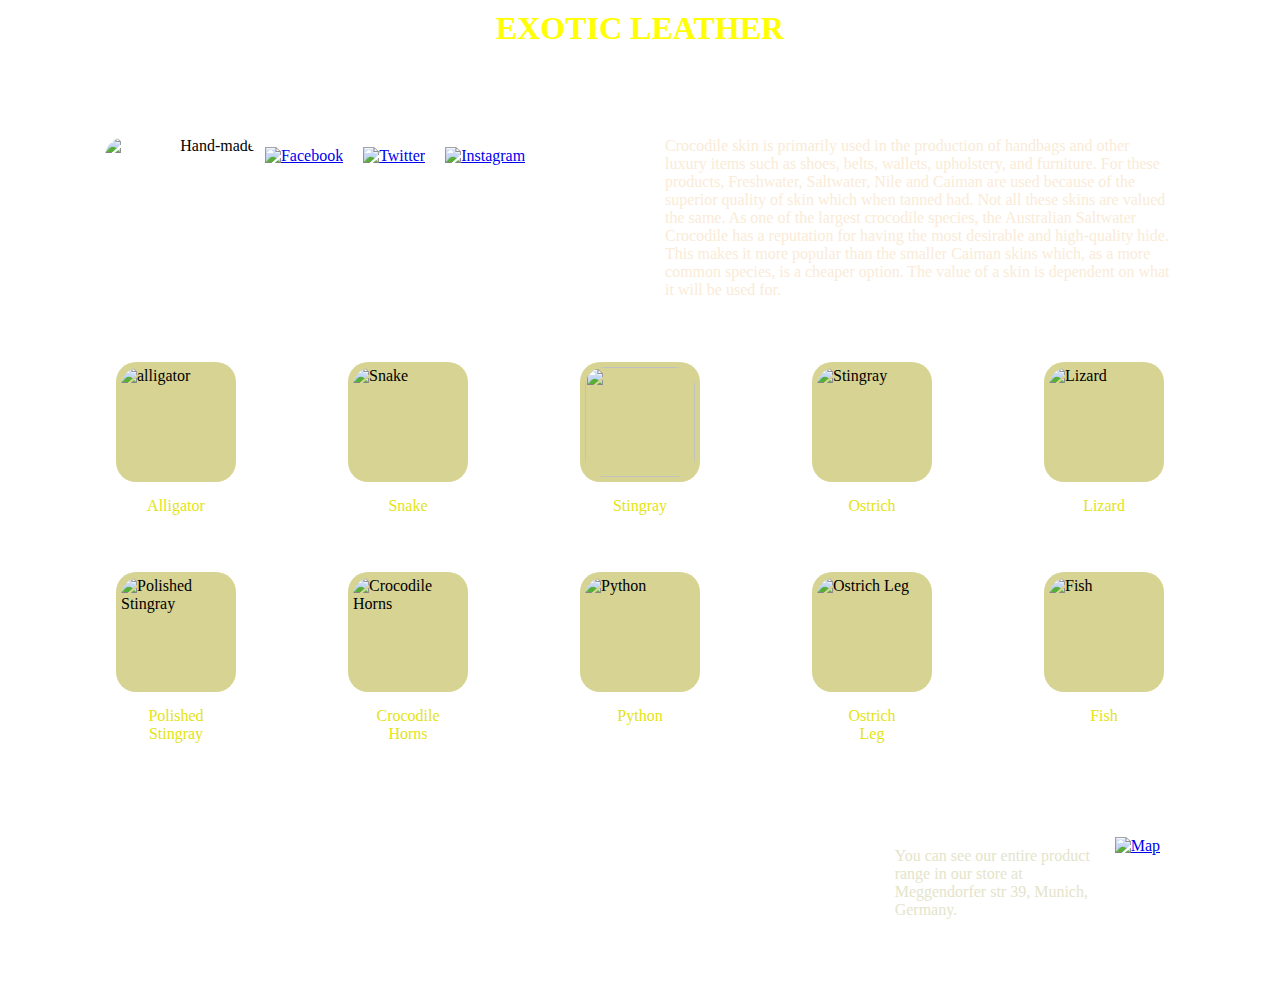
==== HomeWorkFEExoticLeather/index.html @ 63101051 "Add files via upload" ====
<!DOCTYPE html>
<html lang="en">
<head>
    <meta charset="UTF-8">
    <meta http-equiv="X-UA-Compatible" content="IE=edge">
    <meta name="viewport" content="width=device-width, initial-scale=1.0">
    <title>Exotic Leather</title>
    <link rel="shortcut icon" href="https://animals.pibig.info/uploads/posts/2023-04/1680781057_animals-pibig-info-p-glaz-krokodila-zhivotnie-pinterest-65.jpg" type="image/x-icon">
    <link rel="stylesheet" href="styles.css">
</head>
<body style="font-family:FOOTLIGHT MT LIGHT">
    <h1 class="h1">EXOTIC LEATHER</h1>
    <div class="header">
       <div class="section">
          <div class="hand-made">
            <img class="image" src="https://media0.giphy.com/media/UWDjCDsjlwW7ByYLGR/giphy.gif?cid=6c09b952ejkqamy8e160t71mi8x0v7wk5ekk6k9knxmeht5k&ep=v1_stickers_related&rid=giphy.gif&ct=s" alt="Hand-made" >
          </div>
         <a href="https://Facebook.com"><img class="nets" src="https://upload.wikimedia.org/wikipedia/commons/thumb/0/05/Facebook_Logo_%282019%29.png/800px-Facebook_Logo_%282019%29.png" alt="Facebook"></a>
        
         <a href="https://twitter.com"><img class="nets" src="https://upload.wikimedia.org/wikipedia/commons/thumb/6/6f/Logo_of_Twitter.svg/1200px-Logo_of_Twitter.svg.png" alt="Twitter"></a>
        
    
         <a href="https://instagram.com"><img class="nets" src="https://i0.wp.com/eltallerdehector.com/wp-content/uploads/2022/06/947fd-logo-instagram-bonito-png.png?fit=512%2C512&ssl=1" alt="Instagram"></a>
        </div>
          <div class="text-in-section">
           Crocodile skin is primarily used in the production of handbags and other luxury items such as shoes, belts, wallets, upholstery, and furniture. For these products, Freshwater, Saltwater, Nile and Caiman are used because of the superior quality of skin which when tanned had. Not all these skins are valued the same. As one of the largest crocodile species, the Australian Saltwater Crocodile has a reputation for having the most desirable and high-quality hide. This makes it more popular than the smaller Caiman skins which, as a more common species, is a cheaper option. The value of a skin is dependent on what it will be used for.
          </div>
    </div>    
    <div class="container1">
        <div class="box"><figure><img class="img" src="https://www.shutterstock.com/shutterstock/videos/1104611389/thumb/1.jpg?ip=x480" alt="alligator" >
        <figcaption>Alligator</figcaption></figure></div>
        <div class="box"><figure><img class="img" src="https://c4.wallpaperflare.com/wallpaper/494/633/65/snake-texture-scales-leather-wallpaper-preview.jpg" alt="Snake" >
            <figcaption>Snake</figcaption></figure></div>
        <div class="box"><figure><img class="img" src="https://media.istockphoto.com/id/509295580/photo/stingray-exotic-leather-in-turquoise-color.jpg?s=612x612&w=0&k=20&c=HyObivaNA29R9BxCXXGH24zKJDS2zP6wGVLn7vvoLsY=" >
            <figcaption>Stingray</figcaption></figure></div>
        <div class="box"><figure><img class="img" src="https://i.ebayimg.com/images/g/KGUAAOSwKIZhUpEd/s-l1200.webp" alt="Stingray" >
            <figcaption>Ostrich</figcaption></figure></div>
        <div class="box"><figure><img class="img" src="https://e0.pxfuel.com/wallpapers/220/177/desktop-wallpaper-snakes-textures-skin-and-mobile-background-snake-texture.jpg" alt="Lizard" >
            <figcaption>Lizard</figcaption></figure></div>
    </div>
    <div class="container2">
        <div class="box"><figure><img class="img" src="https://www.skull-edition.com/WebRoot/Store5/Shops/63769435/5B3C/D9DF/B816/6104/7753/0A0C/6D02/6663/Skull_Edition_Stingray_skin_217.jpg" alt="Polished Stingray">
            <figcaption>Polished Stingray</figcaption></figure></div>
        <div class="box"><figure><img class="img" src="https://c4.wallpaperflare.com/wallpaper/254/133/285/leather-crocodile-texture-leather-wallpaper-preview.jpg" alt="Crocodile Horns" >
            <figcaption>Crocodile Horns</figcaption></figure></div>
        <div class="box"><figure><img class="img" src="https://c4.wallpaperflare.com/wallpaper/786/691/577/snake-leather-wallpaper-preview.jpg" alt="Python" >
            <figcaption>Python</figcaption></figure></div>
        <div class="box"><figure><img class="img" src="https://media.istockphoto.com/id/1015045756/photo/dermis-from-the-ostrich.jpg?s=612x612&w=0&k=20&c=9A-O_y4tKYSvoEUnXBgG5yWPKGJDUN2f3puSbaWjrU4=" alt="Ostrich Leg" >
            <figcaption>Ostrich Leg</figcaption></figure></div>
        <div class="box"><figure><img class="img" src="https://video-images.vice.com/_uncategorized/1539710403298-Iceland-Fish-Leather-3-of-5.jpeg" alt="Fish" >
            <figcaption>Fish</figcaption></figure></div>
    </div>
    <div class="container3">
       <div class="about-us">
        <p>You can see our entire product range in our store at Meggendorfer str 39, Munich, Germany.</p>
       </div>
       <div class="map">
        <a href="https://www.google.com/maps/@48.1794006,11.5257667,17.25z?entry=ttu"><img class="Google-map" src="https://cdn.icon-icons.com/icons2/2108/PNG/512/google_maps_icon_130921.png" alt="Map"></a>
       </div>
    </div>


</body>
</html>
---- HomeWorkFEExoticLeather/styles.css ----
*{
    margin: 0;
    padding: 0;
    box-sizing: border-box;
}
body{
background: url(https://e1.pxfuel.com/desktop-wallpaper/95/646/desktop-wallpaper-black-snake-leather-texture-snake-skin-background-cobra-texture-black-creative-background-snake-with-resolution-3840x2400-high-quality-snake-texture.jpg);
background-repeat: no-repeat;
background-size: cover;
}
.h1{
    color: yellow;
    text-align: center;
    padding: 10px;
}
.container1, .container2{
padding: 20px;
margin: 40px;
display: flex;
justify-content: space-around;
flex-wrap: wrap;
}
.box{
    width: 120px;
    height: 120px;
    padding: 5px;
    margin: 5px;
    background-color: rgba(176, 169, 40, 0.5);
    border-radius: 20px;
}
.img{
    height: 110px;
    width: 110px;
    align-items: center ;
    border-radius: 20px;
    display: block;
    margin-left: auto;
    margin-right: auto;
    transition: transform 1.5s;
}
.box:hover img{
    transform: scale(2.5);
}
figcaption{
    display:block; 
    padding:20px ; 
    text-align:center;
    color: rgb(227, 227, 21);
  }
  .nets{
    height: 40px;
    width: 40px;
    margin: 5px;
    padding: 5px;
  }
  .section{
    text-align: right;
    padding: 20px;
    margin: 20px;
    display: flex;
    justify-content: left;
  }
  .container3{
    padding: 20px;
    margin: 100px;
    display: flex;
    justify-content:right;
    flex-wrap: right;
    text-align:bottom;
    color: rgb(228, 228, 202);
  }
  .Google-map{
    height: 60px;
    width: 60px;
  }
  .about-us{
    width: 220px;
    height: 20px;
    padding: 5px;
    margin: 5px;
    border-radius: 20px;
    display: flex;
    justify-content:right;
  }
  .image{
    height: 100px;
    width: 150px;
    align-items: center ;
    border-radius: 20px;
    display: block;
    margin-left: auto;
    margin-right: auto;
  }
  .hand-made{
    background-color: rgb(255, 255, 255);
    border-radius: 5px;
  }
  .text-in-section{
    color: antiquewhite;
    height: 140px;
    margin: 20px;
    padding: 20px;
    width: 550px;
  }
  .header{
    display: flex;
    justify-content:space-around;
    margin: 20px;
    padding: 20px;

  }
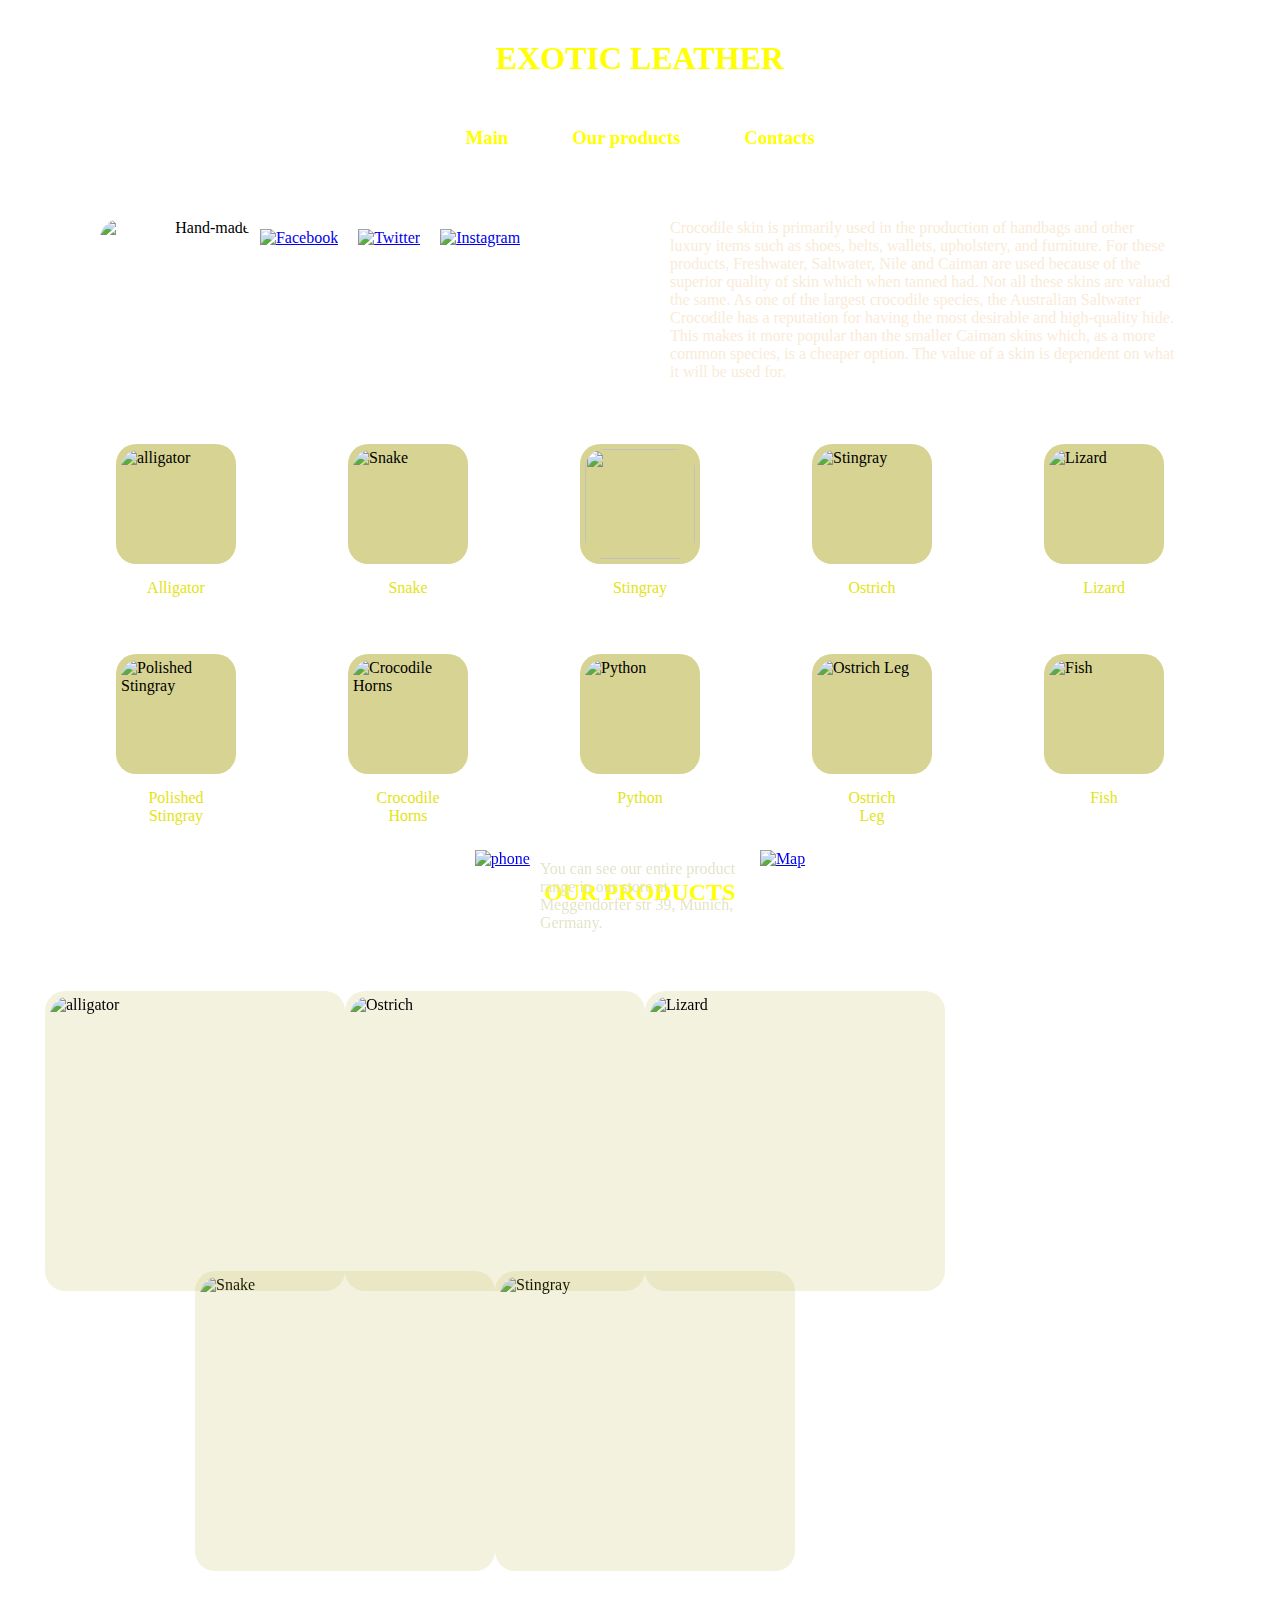
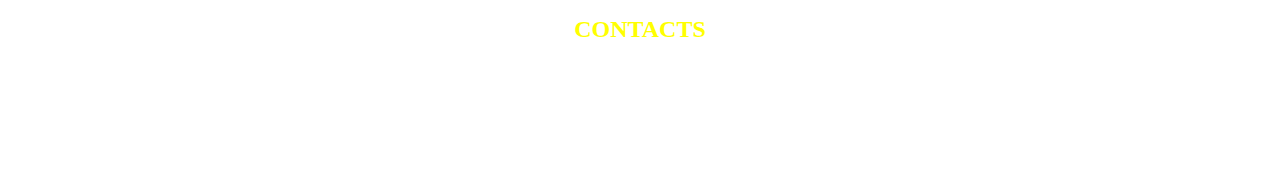
==== commit b51b2749: "Add files via upload" ====
--- a/HomeWorkFEExoticLeather/index.html
+++ b/HomeWorkFEExoticLeather/index.html
@@ -10,6 +10,13 @@
 </head>
 <body style="font-family:FOOTLIGHT MT LIGHT">
     <h1 class="h1">EXOTIC LEATHER</h1>
+    <div class="navi">
+        <ul class="navi-buttons">
+          <li><h3 href="">Main</h3></li>
+          <li><h3 href="">Our products</h3></li>
+          <li><h3 href="">Contacts</h3></li>
+        </ul>
+    </div>
     <div class="header">
        <div class="section">
           <div class="hand-made">
@@ -50,14 +57,33 @@
         <div class="box"><figure><img class="img" src="https://video-images.vice.com/_uncategorized/1539710403298-Iceland-Fish-Leather-3-of-5.jpeg" alt="Fish" >
             <figcaption>Fish</figcaption></figure></div>
     </div>
+   
+    <h2 class="h1">OUR PRODUCTS</h2>
+    <div class="container4">
+        <div class="box1"><figure><img class="img1" src="https://i.ebayimg.com/images/g/qJkAAOSwRodf4xyh/s-l1600.jpg" alt="alligator" >
+        <figcaption></figcaption></figure></div>
+        <div class="box2"><figure><img class="img1" src="https://di2ponv0v5otw.cloudfront.net/posts/2022/12/26/63a9c595c5df6c7b3d072fc1/m_63a9c6eeacf462fc894dea2d.jpg" alt="Snake" >
+            <figcaption></figcaption></figure></div>
+        <div class="box3"><figure><img class="img1" src="https://cdn2.tuscanyleather.it/storage/products/89049/conversions/thumb_1500.jpg" alt="Ostrich" >
+            <figcaption></figcaption></figure></div>
+        <div class="box4"><figure><img class="img1" src="https://encrypted-tbn0.gstatic.com/images?q=tbn:ANd9GcSPoWnLlBhaVap4aJx_dWHvdLMB16EHCyYkyrySm0pJflpB9kVanQrgp7p8ofSJbUCap20&usqp=CAU" alt="Stingray" >
+            <figcaption></figcaption></figure></div>
+        <div class="box5"><figure><img class="img1" src="https://encrypted-tbn0.gstatic.com/images?q=tbn:ANd9GcQFqL_bOOjY5zp7lOEu6uPcu3qs8Fdd0xMW1w&usqp=CAU" alt="Lizard" >
+            <figcaption></figcaption></figure></div>
+    </div>
+    <h2 class="h1">CONTACTS</h2>
     <div class="container3">
-       <div class="about-us">
-        <p>You can see our entire product range in our store at Meggendorfer str 39, Munich, Germany.</p>
-       </div>
-       <div class="map">
-        <a href="https://www.google.com/maps/@48.1794006,11.5257667,17.25z?entry=ttu"><img class="Google-map" src="https://cdn.icon-icons.com/icons2/2108/PNG/512/google_maps_icon_130921.png" alt="Map"></a>
-       </div>
-    </div>
+        <div class="phone">
+            <a href="https://www.google.com/maps/@48.1794006,11.5257667,17.25z?entry=ttu"><img class="Google-map" src="https://s1.iconbird.com/ico/2013/12/539/w256h2561387214964Phone.png" alt="phone" ></a>
+        </div>
+        <div class="about-us">
+         <p>You can see our entire product range in our store at Meggendorfer str 39, Munich, Germany.</p>
+        </div>
+        <div class="map">
+         <a href="https://www.google.com/maps/@48.1794006,11.5257667,17.25z?entry=ttu"><img class="Google-map" src="https://cdn.icon-icons.com/icons2/2108/PNG/512/google_maps_icon_130921.png" alt="Map"></a>
+        </div>
+     </div>
+    
 
 
 </body>
--- a/HomeWorkFEExoticLeather/styles.css
+++ b/HomeWorkFEExoticLeather/styles.css
@@ -9,10 +9,28 @@
 background-repeat: no-repeat;
 background-size: cover;
 }
+.navi{
+  text-align: center;
+  position: sticky;
+  top: 0;
+  margin: 10px;
+}
+.navi-buttons li{
+  display: inline;
+  padding: 15px;
+  margin: 15px;
+
+}
+.navi-buttons h3{
+  text-decoration: none;
+  color: yellow;
+  display: inline;
+  cursor: pointer;
+}
 .h1{
-    color: yellow;
+    color:yellow;
     text-align: center;
-    padding: 10px;
+    padding: 40px;
 }
 .container1, .container2{
 padding: 20px;
@@ -35,11 +53,9 @@
     align-items: center ;
     border-radius: 20px;
     display: block;
-    margin-left: auto;
-    margin-right: auto;
     transition: transform 1.5s;
 }
-.box:hover img{
+.img:hover {
     transform: scale(2.5);
 }
 figcaption{
@@ -63,16 +79,22 @@
   }
   .container3{
     padding: 20px;
-    margin: 100px;
+    margin: 10px;
     display: flex;
-    justify-content:right;
-    flex-wrap: right;
-    text-align:bottom;
+    justify-content:center;
     color: rgb(228, 228, 202);
+    position: sticky;
+    bottom: 0;
+    z-index: 30;
   }
   .Google-map{
     height: 60px;
     width: 60px;
+    transition: transform 1.5s;
+    
+  }
+  .Google-map:hover{
+    transform: scale(1.5);
   }
   .about-us{
     width: 220px;
@@ -106,7 +128,61 @@
   .header{
     display: flex;
     justify-content:space-around;
-    margin: 20px;
+    margin: 10px;
     padding: 20px;
+  }
+  .container4{
+    height: 550px;
+    width: 900px;
+    padding: 20px;
+    margin: 40px;
+    position: relative;
+    }
+    .box1, .box2, .box3, .box4, .box5{
+        width: 300px;
+        height: 300px;
+        padding: 5px;
+        margin: 5px;
+        background-color: rgba(176, 169, 40, 0.15);
+        border-radius: 20px;
+        position: absolute;
+    }
+    .box1{
+        top: 0;
+        left: 0;
+        z-index: 10;
+    }
+    .box2{
+      top: 280px;
+      left: 150px;
+      z-index: 0;
+    }
+    .box3{
+    top: 0px;
+    left: 300px;
+    z-index: 10;
+    }
+    .box4{
+    top: 280px;
+    left: 450px;
+    z-index: 0;
+    }
+    .box5{
+    top: 0px;
+    left: 600px;
+    z-index: 10;
+    }
+    .img1{
+        height: 290px;
+        width: 290px;
+        align-items: center;
+        border-radius: 20px;
+        display: block;
+        transition: transform 3.0s;
+        cursor: pointer;
+    }
+    .img1:hover {
+      transform: rotate(360deg);
+  }
+  
 
-  }